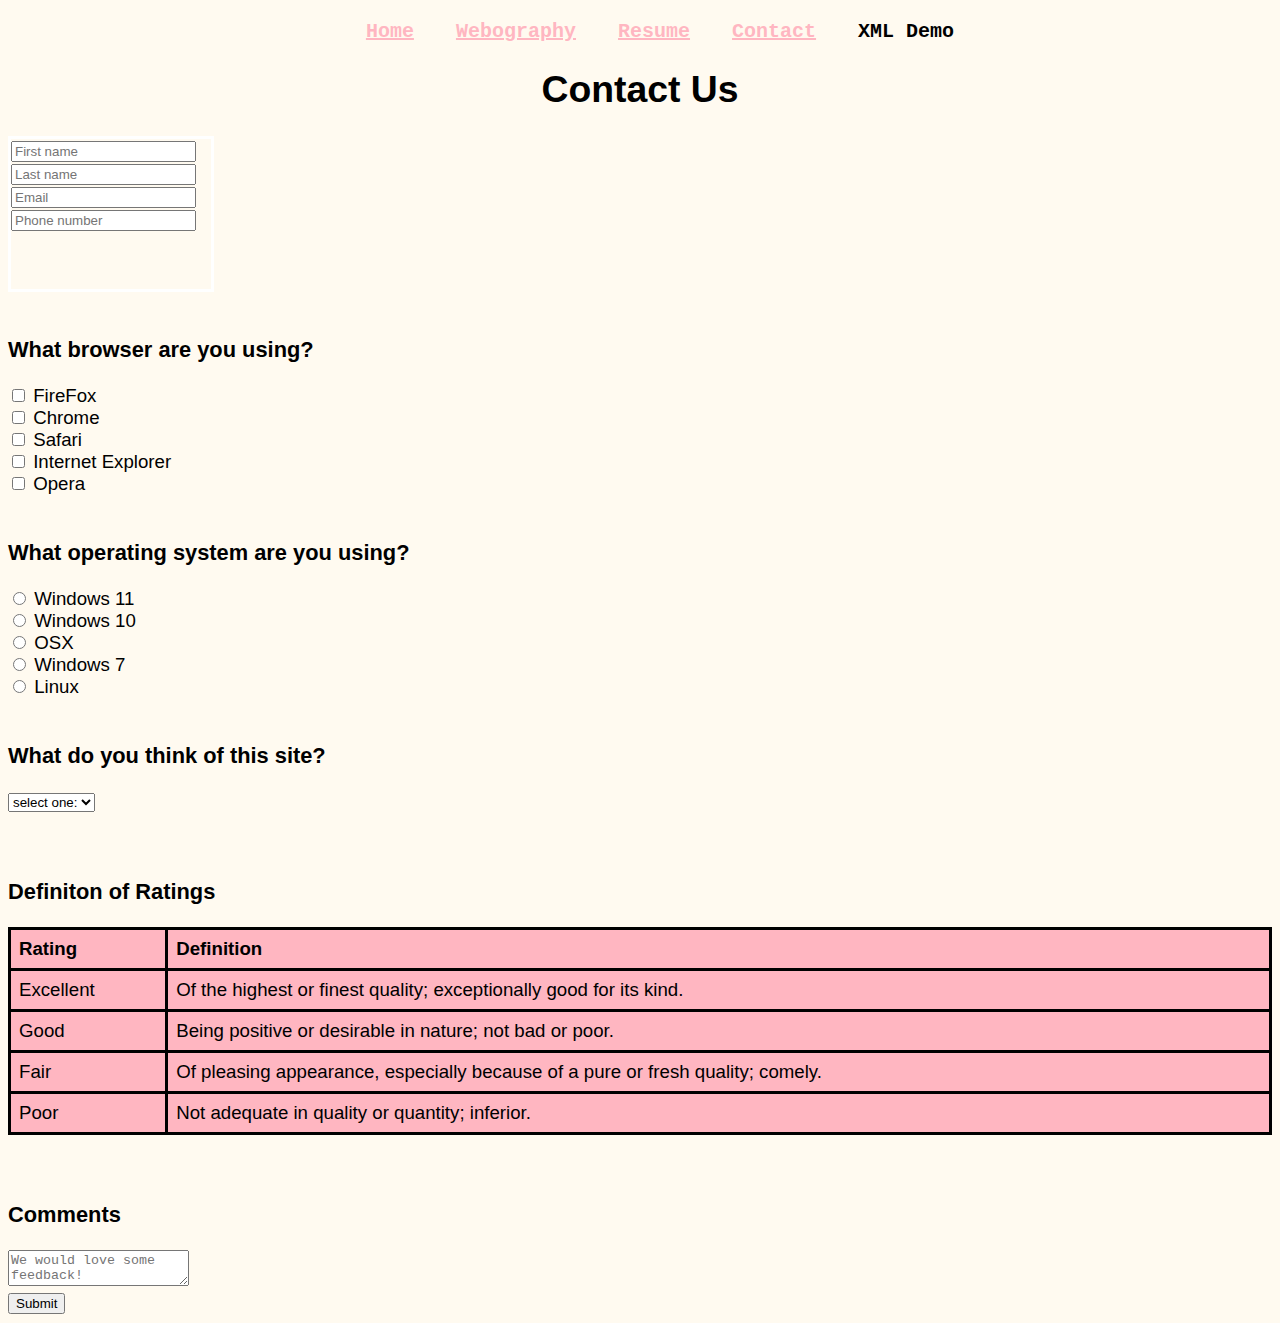
==== contact.html @ 00513f82 "new files and update" ====
<!DocType html>

<html>	
	<head>
		<!--School: Moraine Park Techinical College
    Course: webcoding technologies
    Instructor: Dom Garofalo
    
    Author: Brenna Ebert
    Assessment: LP5 - contact form
    
    Filename: contact.html                  
-->
		<meta charset="utf-8">
		<title> Contact Form</title>
		<meta name="keywords" content="contact form, Project, Webpage">
    	<meta name="viewport" content="width=device-width, initial-scale=1.0">
    	<meta name="description" content="contact-form">
    	<link rel="stylesheet" type="text/css" href="StyleSheet.css">
	</head>
	<body>
		<div id="wrap">
		<main>
			<div id= "navigation">
            <nav>
                <ul style="text-align: center; font-weight: bold" >
                <li><a href= "index.html">Home</a></li>
                <li><a href="webography.html">Webography</a></li>
                <li><a href="Resume.html">Resume</a></li>
                <li><a href="contact.html">Contact</a></li>
                <li>XML Demo</li>
                </ul>
            </nav>
            </div>
			<h1> Contact Us</h1>

			<form class="contact-form" action="formail.php" method="post">
				<div id="person-info">
				<input type="text" name="firstName" placeholder="First name"><br>
				<input type="text" name="lastName" placeholder="Last name"><br>
				<input type="email" name="email" placeholder="Email"><br>
				<input type="tel" name="phoneNumber" placeholder="Phone number"><br>
				</div>
				<h3> What browser are you using?</h3> 
				<input id="browser1" type="checkbox" name="FireFox"> <label for="browser1">FireFox</label><br>
				<input id="browser2" type="checkbox" name="Chrome"> <label for="browser2">Chrome</label><br>
				<input id="browser3" type="checkbox" name="Safari"> <label for="browser3">Safari</label><br>
				<input id="browser4" type="checkbox" name="InternetExplorer"> <label for="browser4">Internet Explorer</label><br>
				<input id="browser5" type="checkbox" name="Opera"> <label for="browser5">Opera</label><br>

				<h3> What operating system are you using?</h3>
				<input id="os1" name="os1" type="radio" value="Windows 11"> <label for="os1">Windows 11</label><br>
				<input id="os2" name="os2" type="radio" value="Windows 10"> <label for="os2">Windows 10</label><br>
				<input id="os3" name="os3" type="radio" value="OSX"> <label for="os3">OSX</label><br>
				<input id="os4" name="os4" type="radio" value="Windows 7"> <label for="os4">Windows 7</label><br>
				<input id="os5" name="os5" type="radio" value="Linux"> <label for="os5">Linux</label><br>

				<h3> What do you think of this site?</h3>
				<select name="rate">
					<option value="">select one:</option>
					<option value="Excellent">Excellent</option>
					<option value="Good">Good</option>
					<option value="Fair">Fair</option>
					<option value="Poor">Poor</option>
				</select> <br>
				<br>

				<h3> Definiton of Ratings</h3>
				<table>
				<tr>
				<th>Rating</th>
				<th>Definition</th>
				</tr>
				<tr>
				<td>Excellent</td>
				<td>Of the highest or finest quality; exceptionally good for its kind.</td>
				</tr>
				<tr>
				<td>Good</td>
				<td>Being positive or desirable in nature; not bad or poor.</td>
				</tr>
				<tr>
				<td>Fair</td>
				<td>Of pleasing appearance, especially because of a pure or fresh quality; comely.</td>
				</tr>
				<tr>
				<td>Poor</td>
				<td>Not adequate in quality or quantity; inferior.</td>
				</tr>
				</table><br>

				<h3> Comments</h3>
				<textarea name="comments" placeholder="We would love some feedback!"></textarea><br>

				<button type="submit" name="submit">Submit</button>
			</form>
		</main>
	</body>
</html>
---- StyleSheet.css ----
li {
			display: inline;
			padding: 5px;
			margin: 10px; 
						}

		body {
			background-color: floralwhite;
			font-family: sans-serif; 
			font-size: 14pt;
			}		

		h1 {
			text-align: center;
			color: black;
			}

		nav {
			font-family: monospace;
			font-size: 20px;
			width: 100%; 
			height: 200xp; 
			background-color: floralwhite;
		}

		h3 {
			color: black;
			margin-top: 45px;
			}

		#resume-sidebar {
			width: 300px;
			float: right;
			border: 5px solid black;
			/* Mozilla Firefox */
    background-image: -moz-linear-gradient(bottom,#FFF 0%,#FFB6C1 100%);
/* Webkit (Safari/Chrome 10) */
    background-image: -webkit-gradient(linear,left bottom,left top,color-stop(0,#FFF),color-stop(1,#069));
/* Webkit (Chrome 11+) */
    background-image: -webkit-linear-gradient(bottom,#FFF 0%,#FFB6C1 100%);
		}

		#person-info {
			border: 3px solid white;
    		height: 150px;
    		width : 200px;
		}

		img {
			height: 350px;
			width: 200px;
		}

		a:link {
			color: lightpink;
			}

		a:visited {
			color: #8C7BC5}

		a:hover {
			color: #ED3C77
			}

		a:active {
			color:lightpink;
			}
		 table {
	    font-family: arial, sans-serif;
	    border-collapse: collapse;
	    width: 100%;
	   }

	   td, th {
	   	border: 3px solid black;
	    text-align: left;
	    padding: 8px;
	    background-color: lightpink;

	   }

	   tr:nth-child(even) {
	    background-color: #dddddd;
	    padding: 3px;
		}
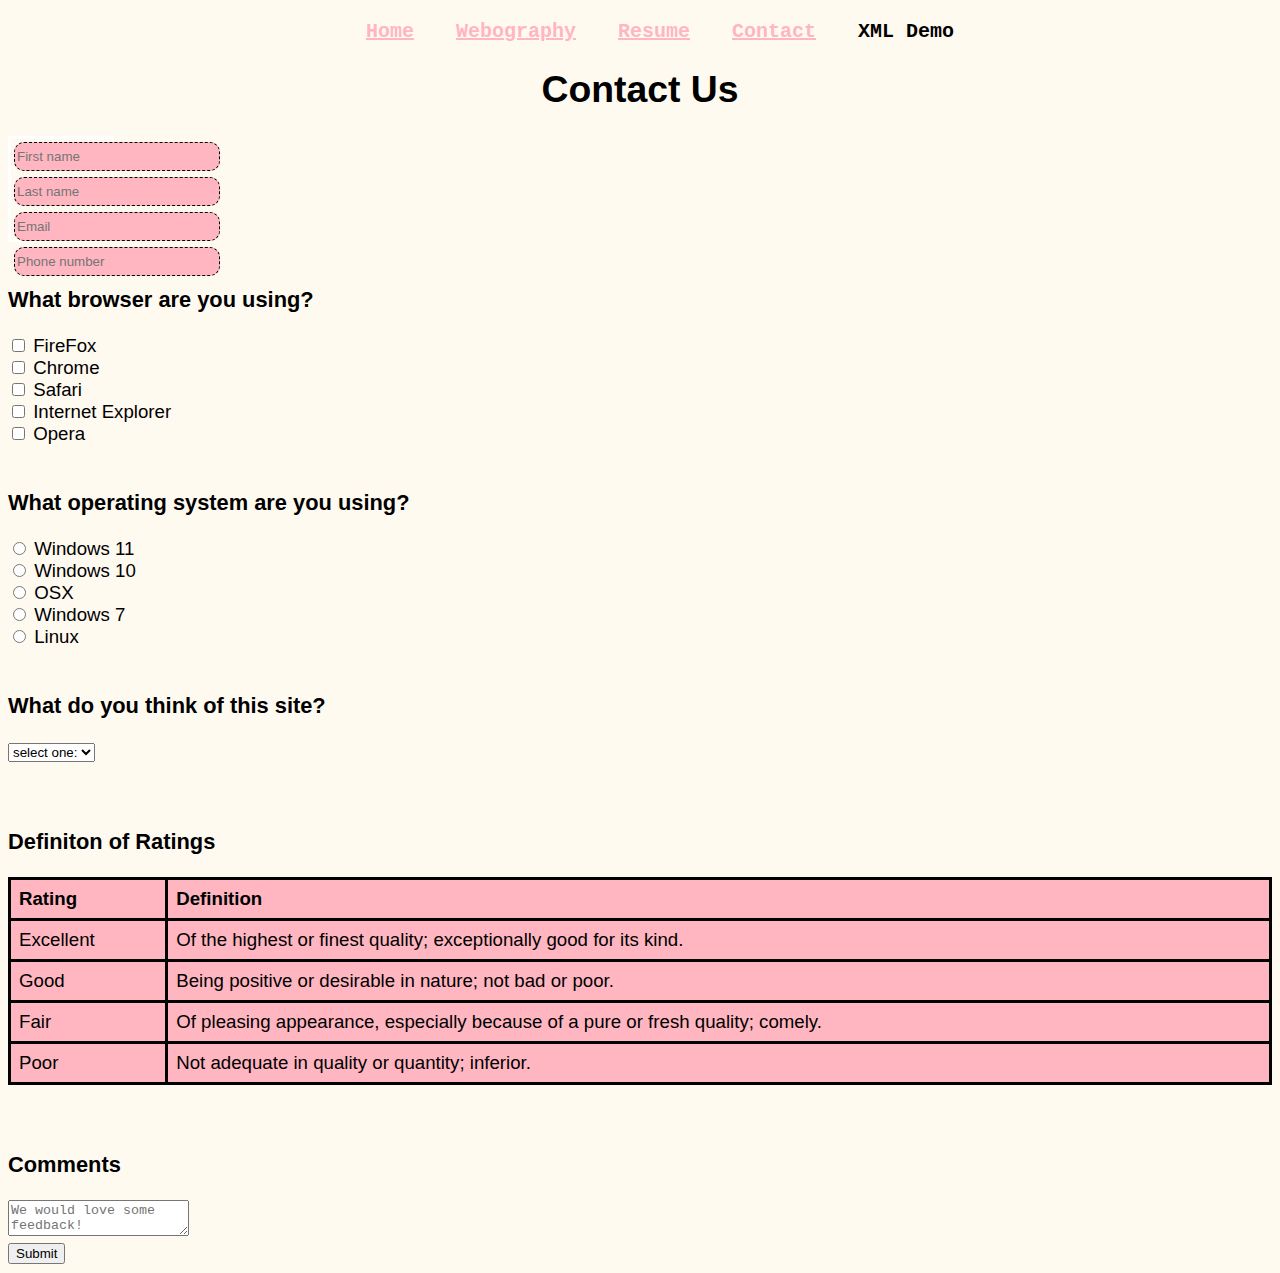
==== commit e368b0e4: "trying to fix contact php" ====
--- a/contact.html
+++ b/contact.html
@@ -34,7 +34,7 @@
             </div>
 			<h1> Contact Us</h1>
 
-			<form class="contact-form" action="formail.php" method="post">
+			<form class="contact-form" action="https://domgarofalo.com/brenna/formmail.php" method="post">
 				<div id="person-info">
 				<input type="text" name="firstName" placeholder="First name"><br>
 				<input type="text" name="lastName" placeholder="Last name"><br>
--- a/StyleSheet.css
+++ b/StyleSheet.css
@@ -42,8 +42,16 @@
 
 		#person-info {
 			border: 3px solid white;
-    		height: 150px;
-    		width : 200px;
+    		height: 100px;
+    		width : 100px;
+		}
+		#person-info input {
+			width: 200px;
+			height: 25px;
+			margin: 3px;
+			border-radius: 10px;
+			background-color: lightpink;
+			border: dashed 1px black;
 		}
 
 		img {
@@ -65,6 +73,7 @@
 		a:active {
 			color:lightpink;
 			}
+			
 		 table {
 	    font-family: arial, sans-serif;
 	    border-collapse: collapse;
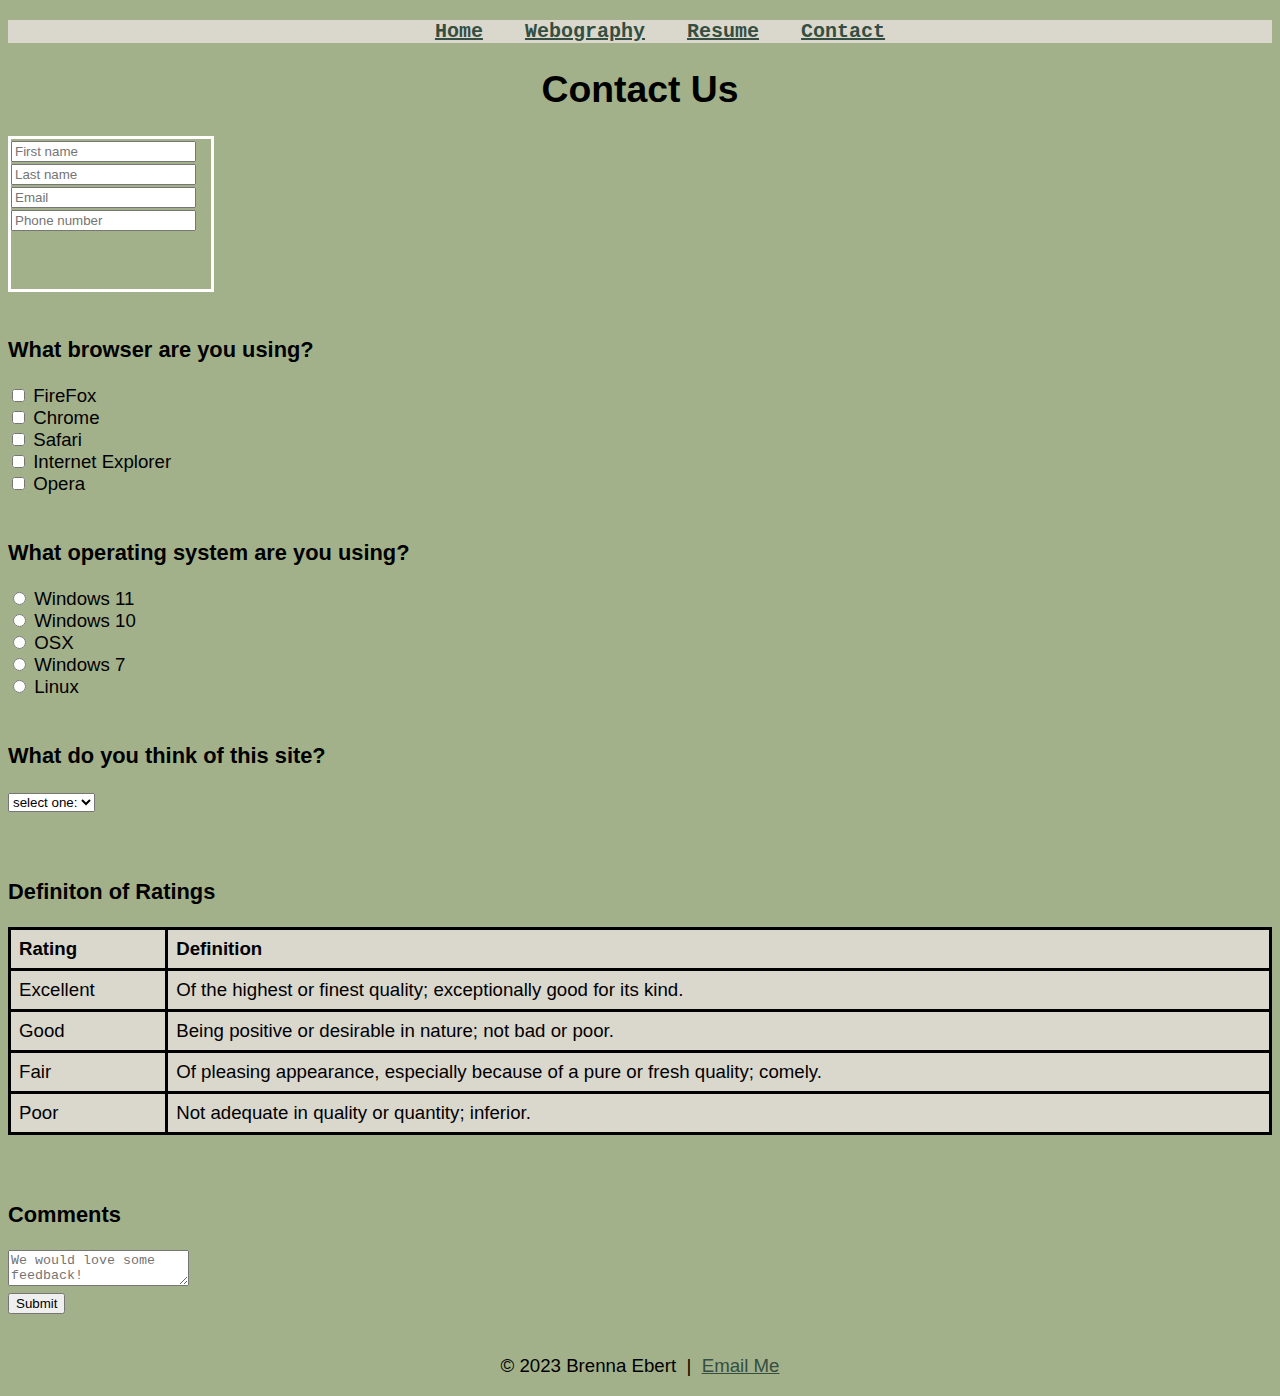
==== commit 733872c6: "final update" ====
--- a/contact.html
+++ b/contact.html
@@ -19,22 +19,21 @@
     	<link rel="stylesheet" type="text/css" href="StyleSheet.css">
 	</head>
 	<body>
-		<div id="wrap">
+		
 		<main>
 			<div id= "navigation">
             <nav>
-                <ul style="text-align: center; font-weight: bold" >
+                <ul >
                 <li><a href= "index.html">Home</a></li>
                 <li><a href="webography.html">Webography</a></li>
                 <li><a href="Resume.html">Resume</a></li>
                 <li><a href="contact.html">Contact</a></li>
-                <li>XML Demo</li>
                 </ul>
             </nav>
             </div>
 			<h1> Contact Us</h1>
 
-			<form class="contact-form" action="https://domgarofalo.com/brenna/formmail.php" method="post">
+			<form class="contact-form" action="formail.php" method="post">
 				<div id="person-info">
 				<input type="text" name="firstName" placeholder="First name"><br>
 				<input type="text" name="lastName" placeholder="Last name"><br>
@@ -94,6 +93,14 @@
 
 				<button type="submit" name="submit">Submit</button>
 			</form>
+			 <footer>
+		        <br>
+
+
+		        <p style="text-align: center;">&copy; 2023 Brenna Ebert &nbsp;|&nbsp;
+		        <a href="mailto:febert@student.morainepark.edu">Email
+		        Me</a></p>
+   			 </footer>
 		</main>
 	</body>
 </html>
--- a/StyleSheet.css
+++ b/StyleSheet.css
@@ -5,7 +5,7 @@
 						}
 
 		body {
-			background-color: floralwhite;
+			background-color:#A3B18A;
 			font-family: sans-serif; 
 			font-size: 14pt;
 			}		
@@ -20,7 +20,11 @@
 			font-size: 20px;
 			width: 100%; 
 			height: 200xp; 
-			background-color: floralwhite;
+			background-color:#DAD7CD;
+			font-weight: bold;
+			color:  #FFFFFF;
+			text-align: center;
+
 		}
 
 		h3 {
@@ -33,25 +37,17 @@
 			float: right;
 			border: 5px solid black;
 			/* Mozilla Firefox */
-    background-image: -moz-linear-gradient(bottom,#FFF 0%,#FFB6C1 100%);
+    background-image: -moz-linear-gradient(bottom,#344E41 0%,#DAD7CD 100%);
 /* Webkit (Safari/Chrome 10) */
     background-image: -webkit-gradient(linear,left bottom,left top,color-stop(0,#FFF),color-stop(1,#069));
 /* Webkit (Chrome 11+) */
-    background-image: -webkit-linear-gradient(bottom,#FFF 0%,#FFB6C1 100%);
+    background-image: -webkit-linear-gradient(bottom,#344E41 0%,#DAD7CD 100%);
 		}
 
 		#person-info {
 			border: 3px solid white;
-    		height: 100px;
-    		width : 100px;
-		}
-		#person-info input {
-			width: 200px;
-			height: 25px;
-			margin: 3px;
-			border-radius: 10px;
-			background-color: lightpink;
-			border: dashed 1px black;
+    		height: 150px;
+    		width : 200px;
 		}
 
 		img {
@@ -60,20 +56,20 @@
 		}
 
 		a:link {
-			color: lightpink;
+			color: #344E41;
 			}
 
 		a:visited {
-			color: #8C7BC5}
+			color: #344E41
+			}
 
 		a:hover {
-			color: #ED3C77
+			color: #344E41
 			}
 
 		a:active {
-			color:lightpink;
+			color: #ffffff;
 			}
-			
 		 table {
 	    font-family: arial, sans-serif;
 	    border-collapse: collapse;
@@ -84,7 +80,7 @@
 	   	border: 3px solid black;
 	    text-align: left;
 	    padding: 8px;
-	    background-color: lightpink;
+	    background-color: #DAD7CD;
 
 	   }
 
@@ -93,9 +89,34 @@
 	    padding: 3px;
 		}
 
+		.fa {
+		  padding: 20px;
+		  font-size: 30px;
+		  width: 50px;
+		  text-align: center;
+		  text-decoration: none;
+		}
+
+		.fa:hover {
+		  opacity: 0.7;
+		}
+
+		
+
+		.fa-facebook {
+		  background: #A3B18A;
+		  color:#344E41 ;
+		}
+
+		.fa-twitter {
+		  background:#A3B18A ;
+		  color:#344E41 ;
+		}
 
 
 
 
 
 
+
+
